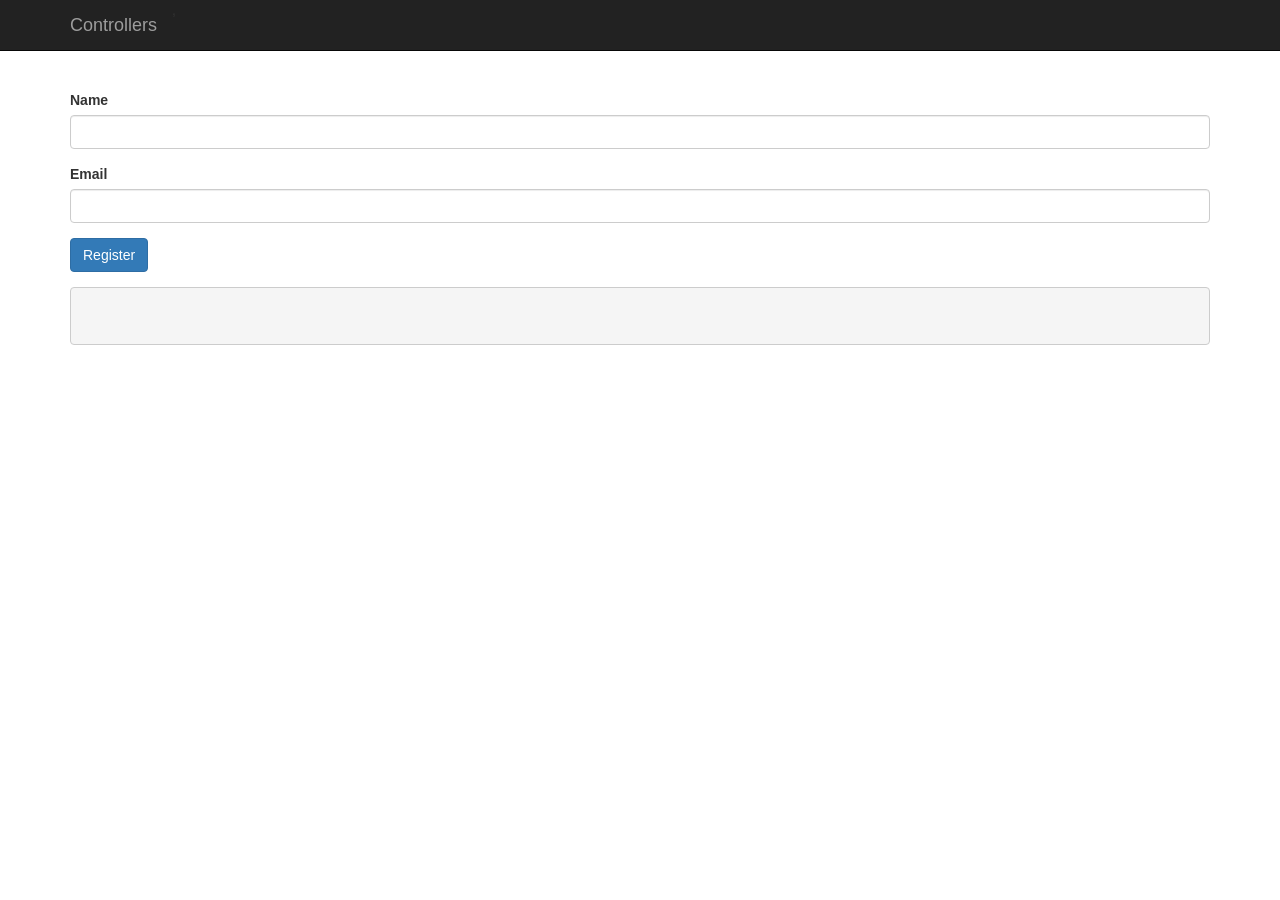
==== 12_form_validation/index.html @ dae29a98 "all lab and example" ====
<!DOCTYPE html>
<html lang="en" ng-app="myApp">
<head>
	<title>Controllers</title>
	<link href="../libs/bootstrap/css/bootstrap.min.css" rel="stylesheet">
	<link href="main.css" rel="stylesheet">
</head>

<body ng-controller="RegisterController">

<nav class="navbar navbar-inverse navbar-fixed-top">
	<div class="container">
		<div class="navbar-header">
			<a class="navbar-brand"
			   href="/">Controllers
			</a>
		</div>
		,
	</div>
</nav>

<div class="container main-content">

	<form id="myForm" ng-submit="register()">
		<div class="form-group">
			<label for="name">Name</label>
			<input type="text"
			       class="form-control"
			       ng-model="formData.name"
			       id="name">
		</div>

		<div class="form-group">
			<label for="email">Email</label>
			<input type="email"
			       class="form-control"
			       ng-model="formData.email"
			       id="email">
		</div>

		<div class="form-group">
			<button type="submit" class="btn btn-primary">Register
			</button>
		</div>
	</form>

  <pre>

  </pre>
</div>

<script src="../libs/angular/angular.min.js"></script>
<script src="main.js"></script>


</body>
</html>
---- 12_form_validation/main.css ----
body {
  padding-top: 50px;
}
.main-content {
  padding: 40px 15px;
}
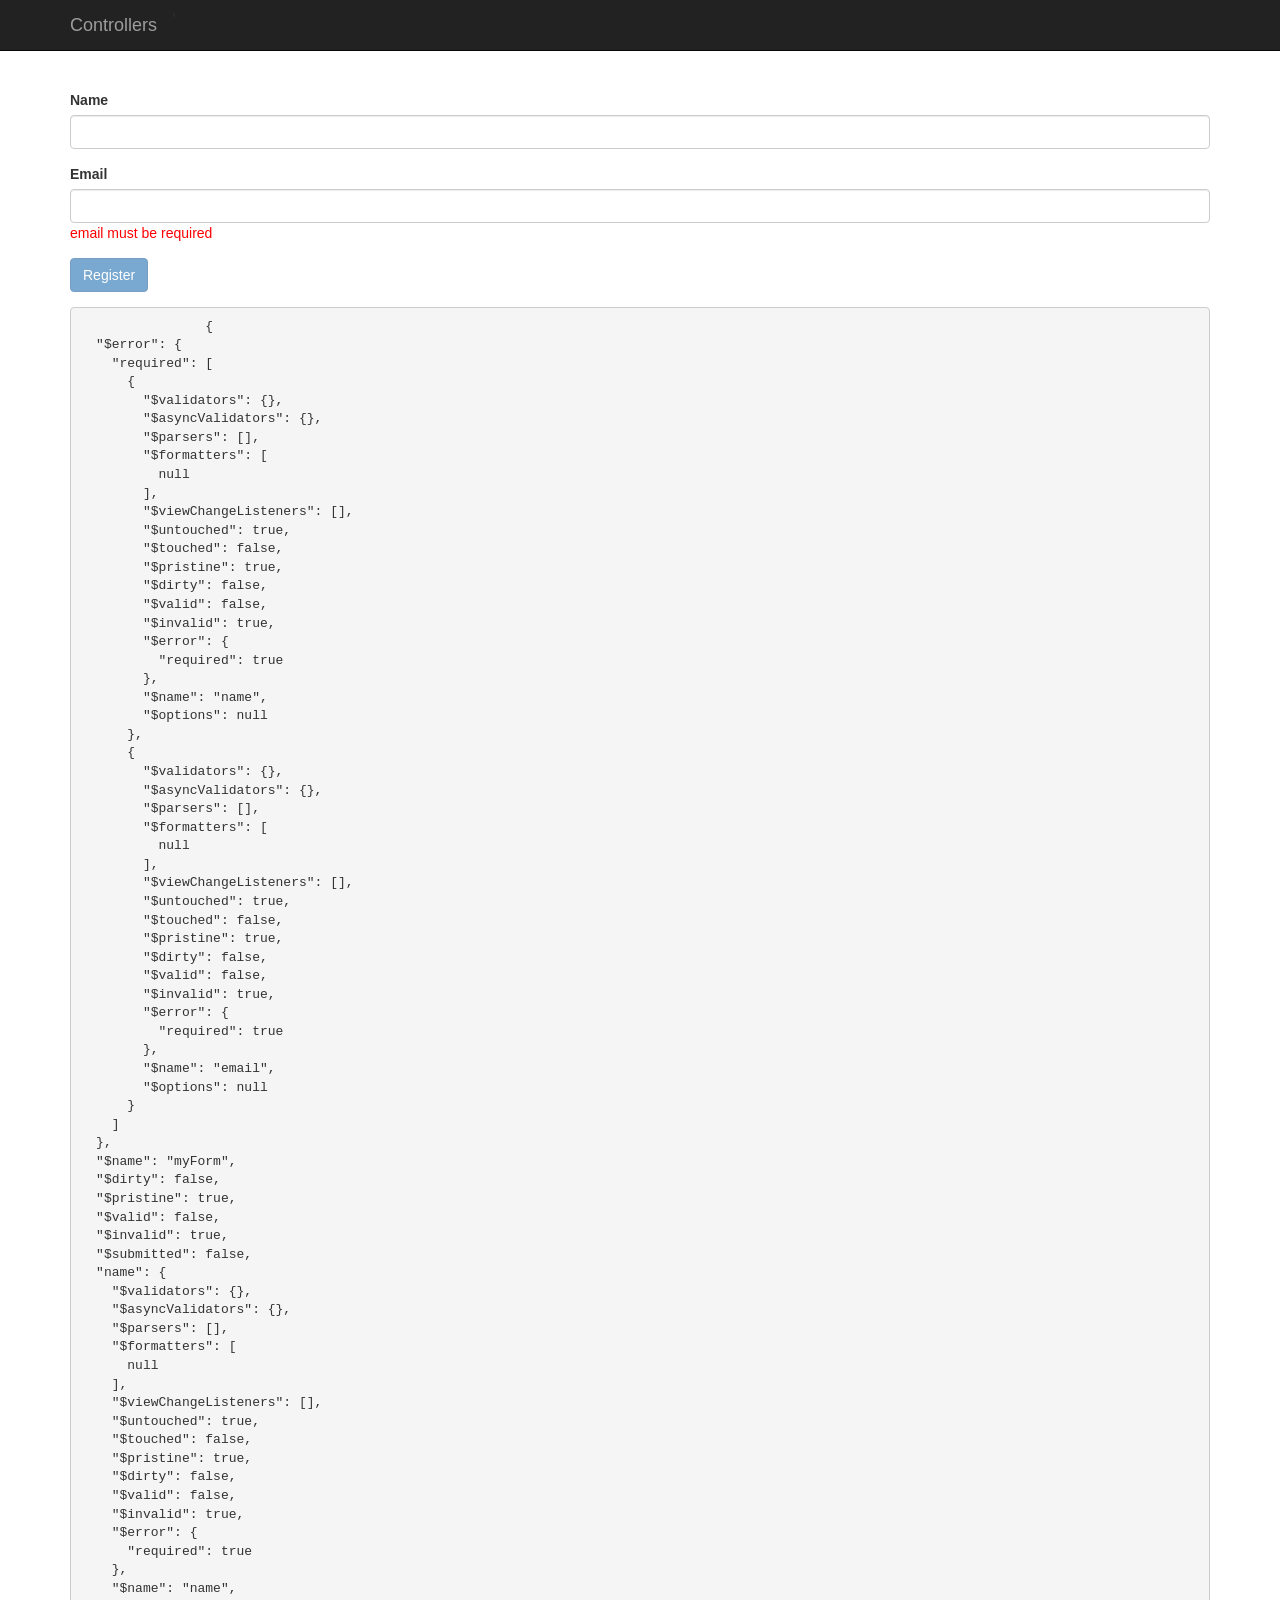
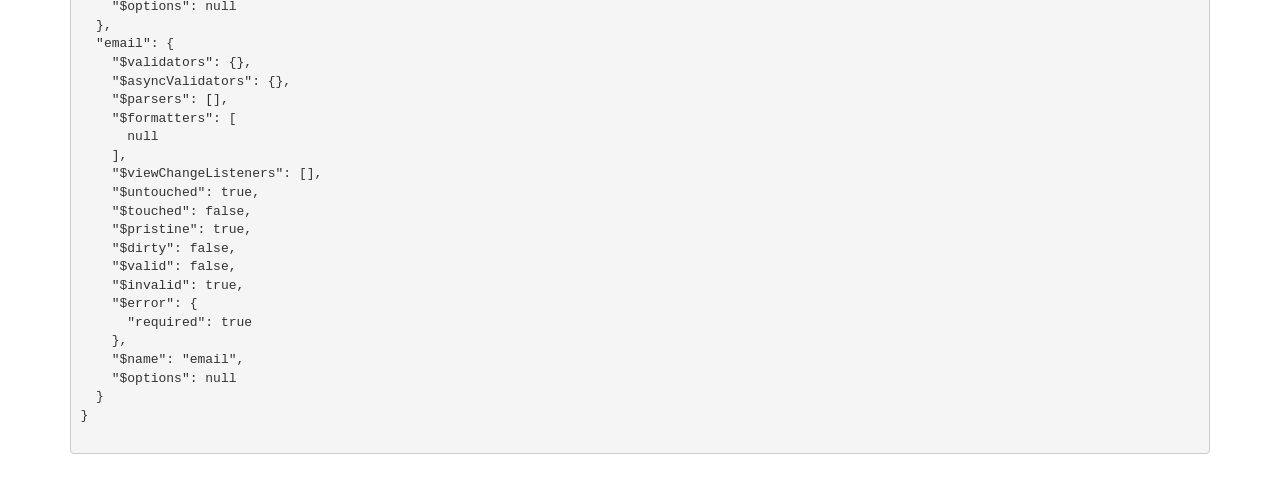
==== commit 83af898f: "-" ====
--- a/12_form_validation/index.html
+++ b/12_form_validation/index.html
@@ -21,31 +21,56 @@
 
 <div class="container main-content">
 
-	<form id="myForm" ng-submit="register()">
+	<form id="myForm" name="myForm" ng-submit="register()" novalidate>
 		<div class="form-group">
 			<label for="name">Name</label>
 			<input type="text"
 			       class="form-control"
-			       ng-model="formData.name"
+			       ng-model="name"
+			       name="name"
+			       required
+			       ng-pattern="/^[A-Z0-9]{1,7}$/"			       
+			       ng-minlength="3"
 			       id="name">
+			 <div ng-show="myForm.name.$error && myForm.name.$dirty">
+			 	<div class="error" ng-show="myForm.name.$error.required">
+				 		name must be required
+				 </div>
+
+				 <div class="error" ng-show="myForm.name.$error.minlength">
+				 		name must be at 3 character long
+				 </div>
+
+				 <div class="error" ng-show="myForm.name.$error.pattern">
+				 		name must be in capital
+				 </div>	
+				 <div class="error" ng-show="myForm.name.$error.uniqe">
+				 		name already taken
+				 </div>					 		 	
+			 </div>
 		</div>
 
 		<div class="form-group">
 			<label for="email">Email</label>
 			<input type="email"
 			       class="form-control"
-			       ng-model="formData.email"
+			       ng-model="email"
+			       name="email"
+			       required
 			       id="email">
+			 <div class="error" ng-show="myForm.email.$error.required">
+			 		email must be required
+			 </div>			       
 		</div>
 
 		<div class="form-group">
-			<button type="submit" class="btn btn-primary">Register
+			<button type="submit" ng-disabled="myForm.$invalid" class="btn btn-primary">Register
 			</button>
 		</div>
 	</form>
 
   <pre>
-
+  		{{ myForm | json}}
   </pre>
 </div>
 
--- a/12_form_validation/main.css
+++ b/12_form_validation/main.css
@@ -4,3 +4,7 @@
 .main-content {
   padding: 40px 15px;
 }
+
+.error{
+	color: red;
+}
